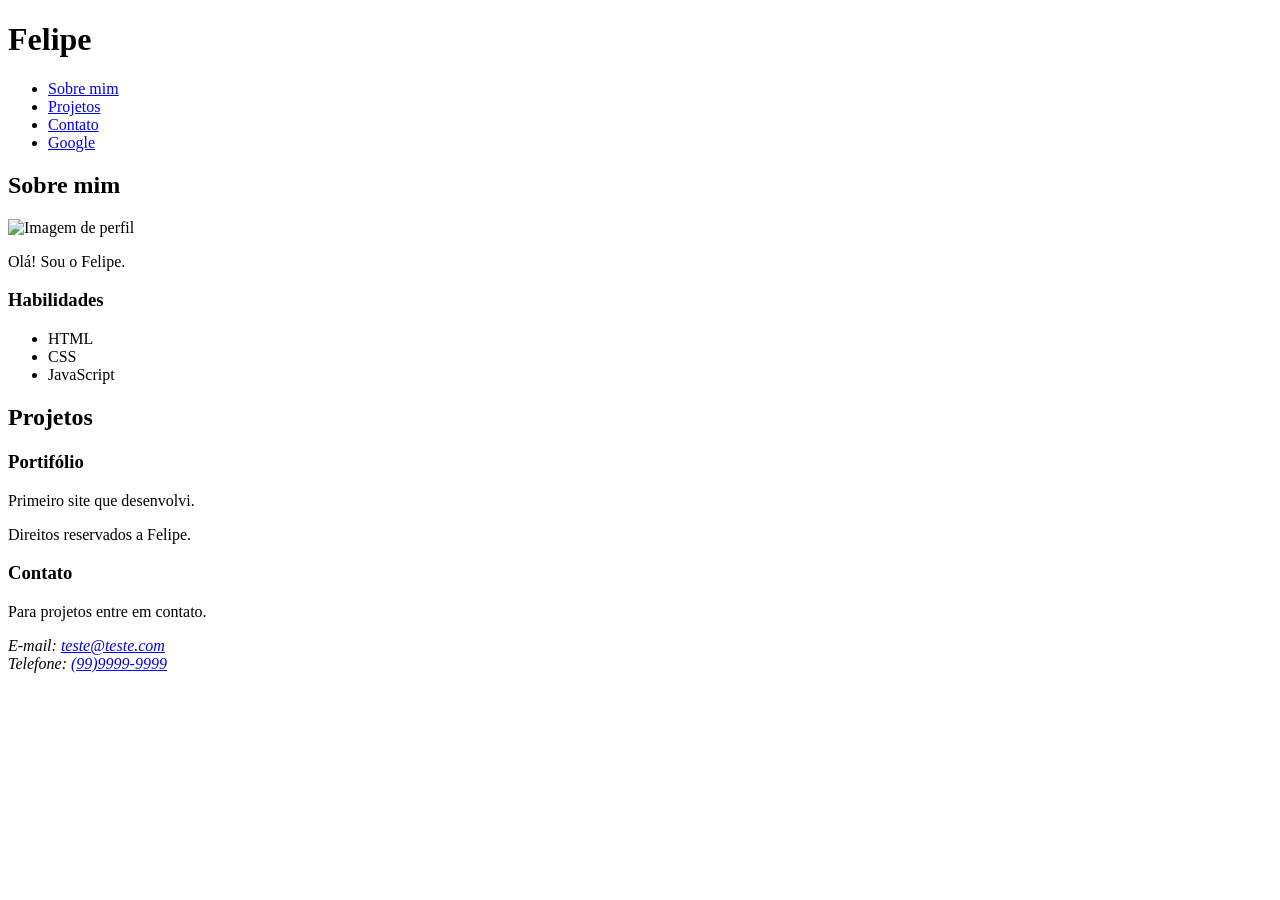
==== index.html @ 7e3b9e02 "commit1" ====
<!DOCTYPE html>
<html lang="pt-br">
<head>
    <meta charset="UTF-8">
    <meta name="viewport" content="width=device-width, initial-scale=1.0">
    <title>Felipe</title>
</head>
<body>
    <header>
        <h1>Felipe</h1>
        <nav> <!-- Navegaçao do site-->
            <ul> <!-- Lista nao ordenada-->
                <li><a href="#sobre">Sobre mim</a></li>
                <li><a href="#projeto">Projetos</a></li>
                <li><a href="#contato">Contato</a></li>
                <li><a href="https://google.com" target="_blank">Google</a></li> <!-- Target _blank abrir nova aba-->
            </ul>
        </nav>
    </header>
    <section id="sobre">
        <h2>Sobre mim</h2>
        <img src="https://cdn-icons-png.flaticon.com/512/12225/12225881.png" alt="Imagem de perfil" width="100" height="100" title="Imagem do perfil">
        <article>
            <p>Olá! Sou o Felipe.</p>
        </article>

        <aside>
            <h3>Habilidades</h3>
            <ul>
                <li>HTML</li>
                <li>CSS</li>
                <li>JavaScript</li>
            </ul>
        </aside>
    </section>

    <section id="projeto">
        <h2>Projetos</h2>
        <article>
            <h3>Portifólio</h3>
            <p>Primeiro site que desenvolvi.</p>
        </article>
    </section>
    <footer>
        <p>Direitos reservados a Felipe.</p>

        <section id="contato">
            <h3>Contato</h3>
            <p>Para projetos entre em contato.</p>
            <address>
                E-mail: <a href="mailto:teste@teste.com">teste@teste.com</a> <br>
                Telefone: <a href="tel:(99)99999999">(99)9999-9999</a>
            </address>
        </section>

        </footer>
</body>
</html>
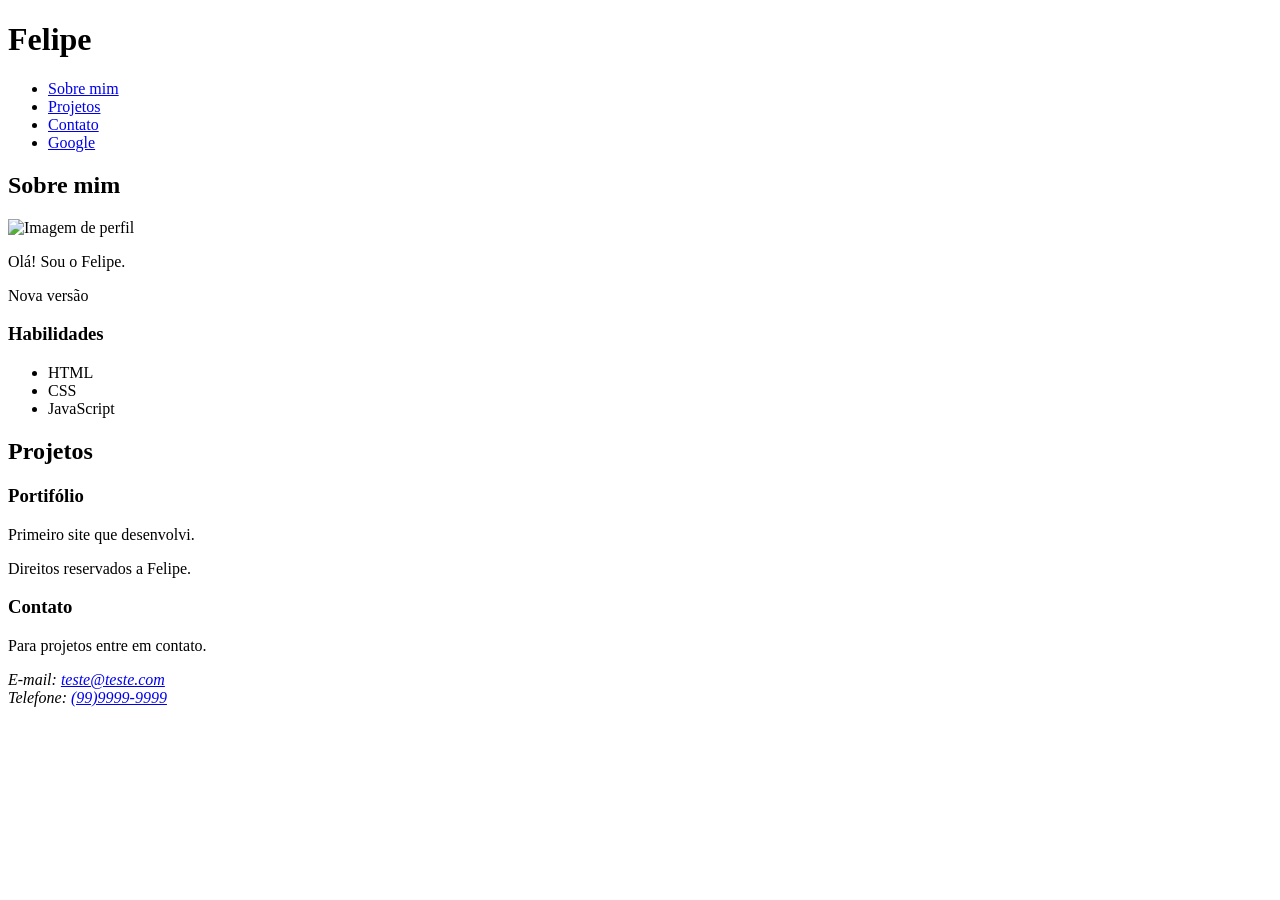
==== commit 06fb734f: "commit2" ====
--- a/index.html
+++ b/index.html
@@ -22,6 +22,7 @@
         <img src="https://cdn-icons-png.flaticon.com/512/12225/12225881.png" alt="Imagem de perfil" width="100" height="100" title="Imagem do perfil">
         <article>
             <p>Olá! Sou o Felipe.</p>
+            <p>Nova versão</p>
         </article>
 
         <aside>
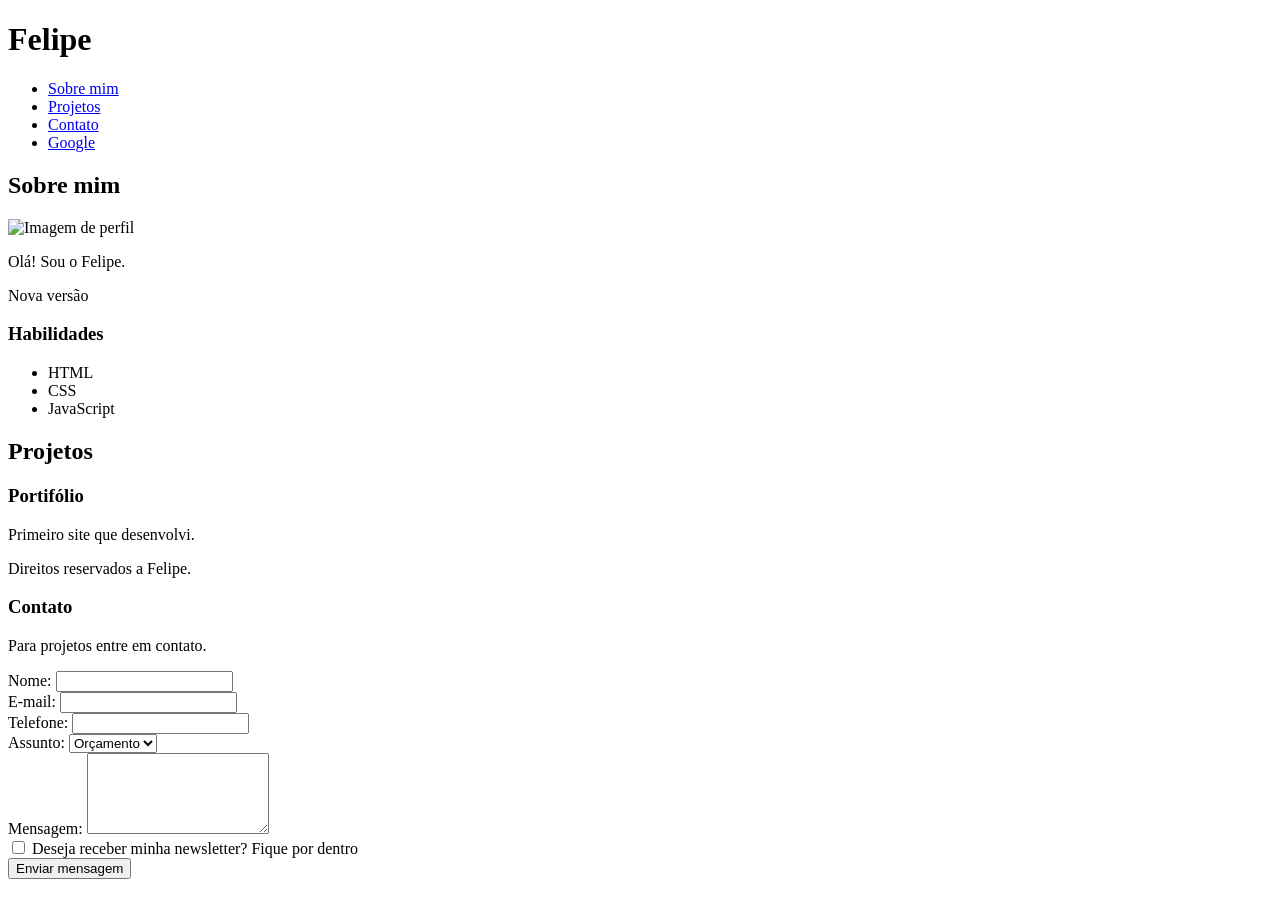
==== commit 361fb198: "Update index.html" ====
--- a/index.html
+++ b/index.html
@@ -48,10 +48,38 @@
         <section id="contato">
             <h3>Contato</h3>
             <p>Para projetos entre em contato.</p>
-            <address>
+           <!-- <address>
                 E-mail: <a href="mailto:teste@teste.com">teste@teste.com</a> <br>
                 Telefone: <a href="tel:(99)99999999">(99)9999-9999</a>
-            </address>
+            </address>            Adicionado nova forma abaixo   -->
+
+            <form action="">
+                <label for="nome">Nome:</label>
+                <input type="text" name="nome" id="nome" required> <br>
+                
+                <label for="email">E-mail:</label>
+                <input type="text" name="email" id="email" required> <br>
+
+                <label for="telefone">Telefone:</label>
+                <input type="tel" name="telefone" id="telefone"> <br>
+
+                <label for="assunto">Assunto:</label>
+                <select name="assunto" id="assunto">
+                    <option value="orcamento">Orçamento</option>
+                    <option value="duvida">Dúvida</option>
+                    <option value="outro">Outro</option>
+                </select> <br>
+
+                    <label for="mensagem">Mensagem:</label>
+                    <textarea name="mensagem" id="mensagem" cols="20" rows="5" required></textarea> <br>
+
+                    <input type="checkbox" name="inscricao" id="inscricao">
+                    <label for="inscricao">Deseja receber minha newsletter? Fique por dentro</label> <br>
+
+                    <input type="submit" value="Enviar mensagem" name="" id="">
+
+            </form>
+
         </section>
 
         </footer>
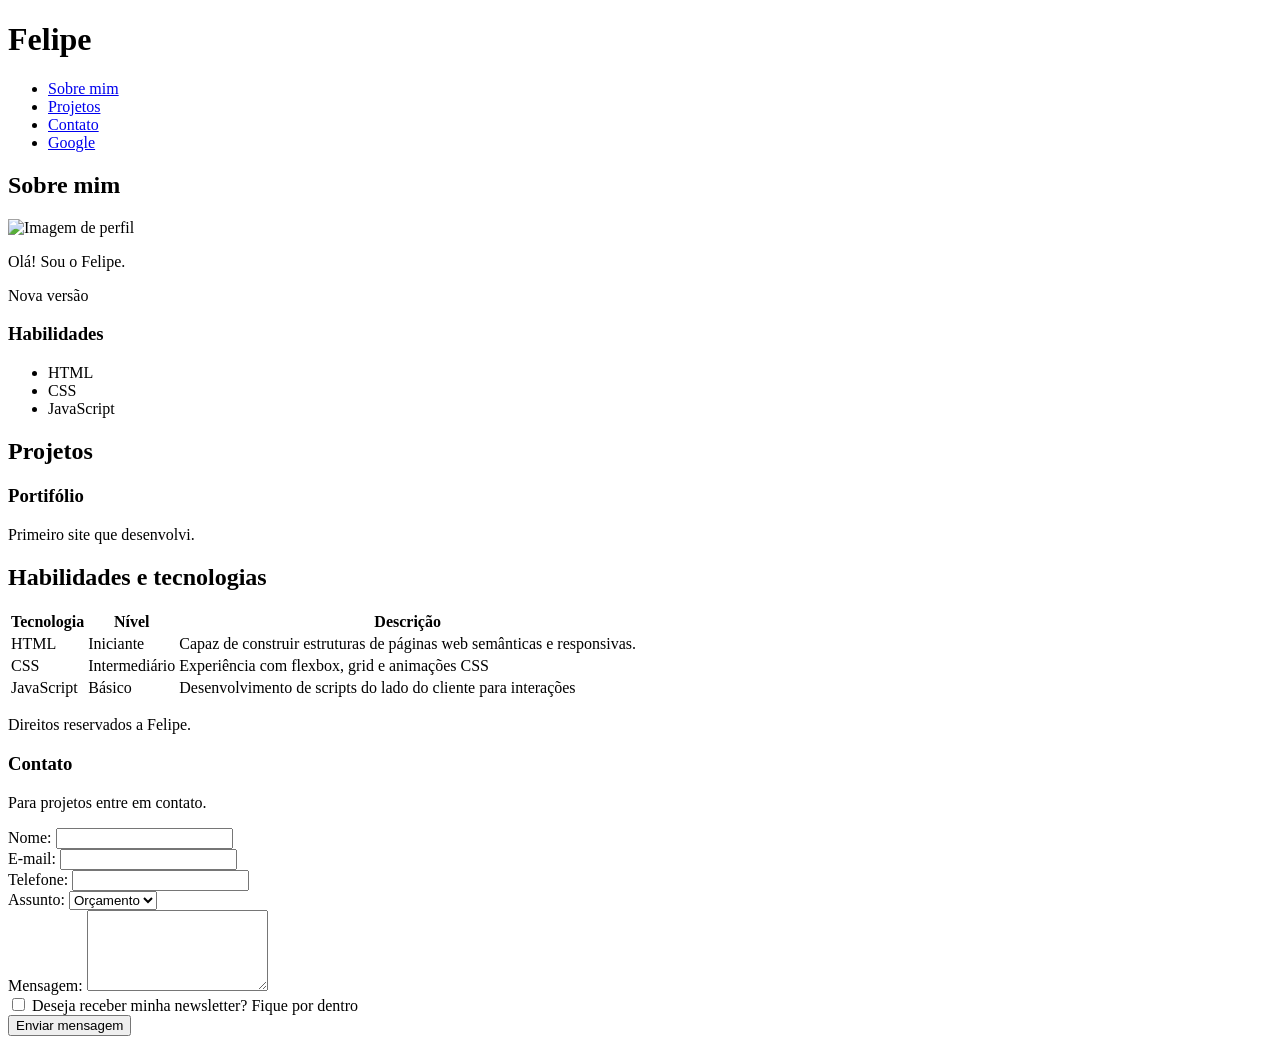
==== commit c0af06e7: "Commit5 Add de formulario, e tabela no site" ====
--- a/index.html
+++ b/index.html
@@ -42,6 +42,44 @@
             <p>Primeiro site que desenvolvi.</p>
         </article>
     </section>
+
+    <section id="habilidades">
+        <h2>Habilidades e tecnologias</h2>
+        
+        <table>
+
+            <thead>
+                <tr>  <!-- tr ~table row (linha) ; th ~title header (coluna) -->
+                    <th>Tecnologia</th>
+                    <th>Nível</th>
+                    <th>Descrição</th>
+                </tr>
+            </thead>
+
+            <tbody>
+                <tr> <!-- td ~table data (coluna)-->
+                    <td>HTML</td>
+                    <td>Iniciante</td>
+                    <td>Capaz de construir estruturas de páginas web semânticas e responsivas.</td>
+                </tr>
+
+                <tr>
+                    <td>CSS</td>
+                    <td>Intermediário</td>
+                    <td>Experiência com flexbox, grid e animações CSS</td>
+                </tr>
+
+                <tr>
+                    <td>JavaScript</td>
+                    <td>Básico</td>
+                    <td>Desenvolvimento de scripts do lado do cliente para interações</td>
+                </tr>
+            </tbody>
+
+        </table>
+
+    </section>
+
     <footer>
         <p>Direitos reservados a Felipe.</p>
 
